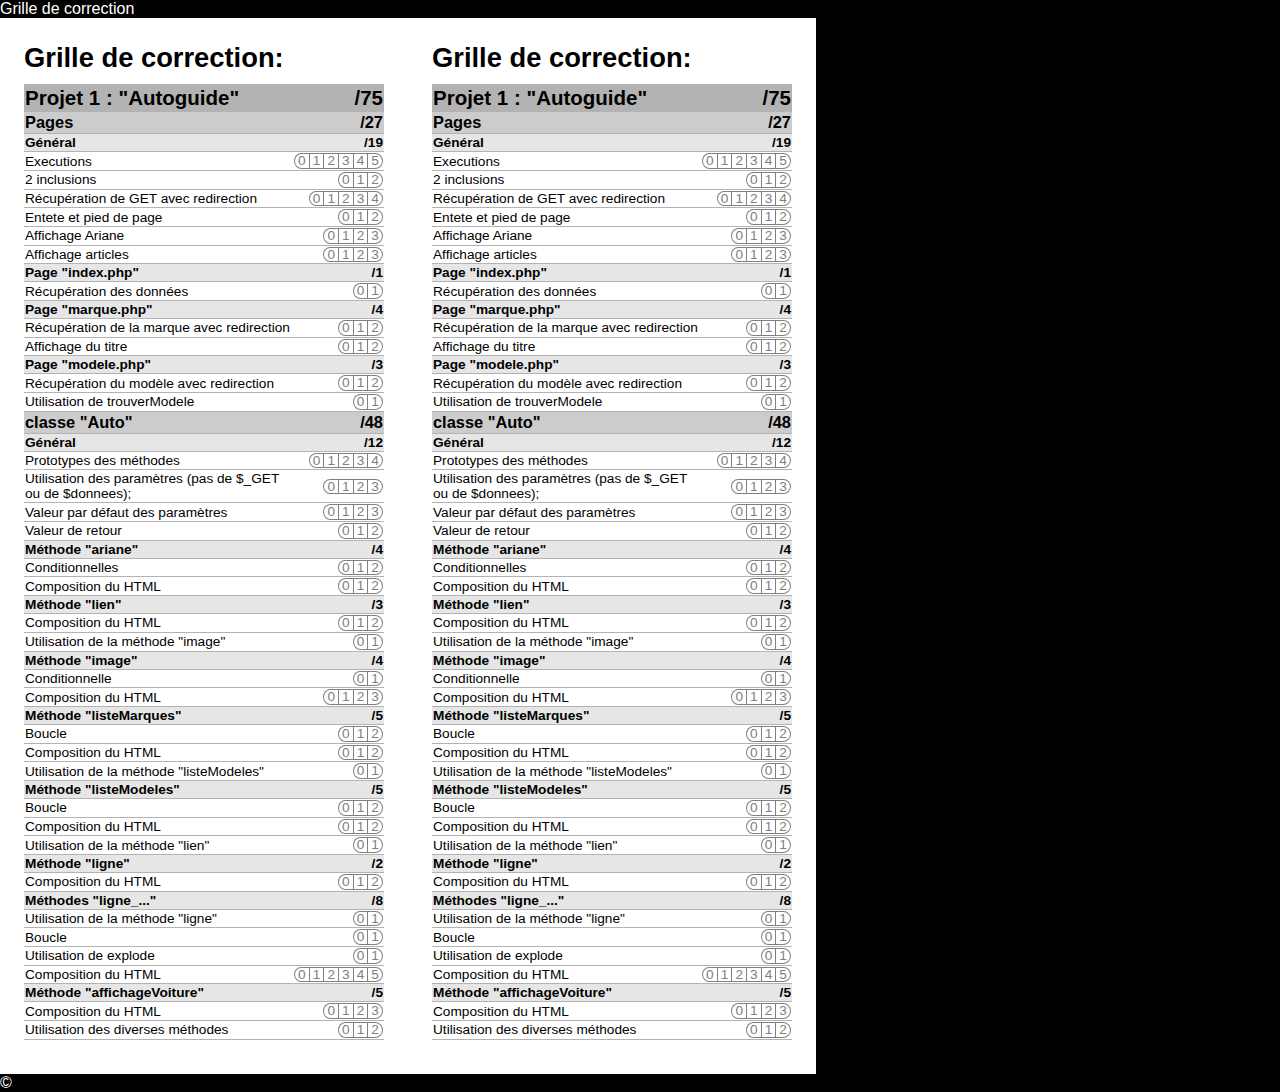
==== grille/index.html @ 1fbd2cea "Grille et modifications mineures" ====
<!DOCTYPE html>
<html lang="fr">

<head>
	<meta charset="UTF-8" />
	<link rel="stylesheet" href="grille.css" />
	<script src="Grille.js"></script>
	<title>Projet 1&nbsp;: "Autoguide" - Grille de correction</title>
</head>

<body>
	<div class="interface">
		<header>Grille de correction</header>
		<footer>&copy;</footer>
		<div class="body">
			<div class="volet">
				<h1>Grille de correction:</h1>

				<div class="grille">
					<h1 data-valeur="">Projet 1&nbsp;: "Autoguide"</h1>
					<h2 data-valeur="">Pages </h2>
					<h3 data-valeur="">Général</h3>
					<div data-valeur="5">Executions</div>
					<div data-valeur="2">2 inclusions</div>
					<div data-valeur="4">Récupération de GET avec redirection</div>
					<div data-valeur="2">Entete et pied de page</div>
					<div data-valeur="3">Affichage Ariane</div>
					<div data-valeur="3">Affichage articles</div>
					<h3 data-valeur="">Page "index.php"</h3>
					<div data-valeur="1">Récupération des données</div>
					<h3 data-valeur="">Page "marque.php"</h3>
					<div data-valeur="2">Récupération de la marque avec redirection</div>
					<div data-valeur="2">Affichage du titre</div>
					<h3 data-valeur="">Page "modele.php"</h3>
					<div data-valeur="2">Récupération du modèle avec redirection</div>
					<div data-valeur="1">Utilisation de trouverModele</div>
					<h2 data-valeur="">classe "Auto"</h2>
					<h3 data-valeur="">Général</h3>
					<div data-valeur="4">Prototypes des méthodes</div>
					<div data-valeur="3">Utilisation des paramètres (pas de $_GET ou de $donnees);</div>
					<div data-valeur="3">Valeur par défaut des paramètres</div>
					<div data-valeur="2">Valeur de retour</div>
					<!--
<h3 data-valeur="">Méthode "titre"</h3>
<div data-valeur="0">Déjà faite</div>
-->
					<!--
<h3 data-valeur="">Méthode "trouverModele"</h3>
<div data-valeur="0">Faite en classe</div>
-->
					<h3 data-valeur="">Méthode "ariane"</h3>
					<div data-valeur="2">Conditionnelles</div>
					<div data-valeur="2">Composition du HTML</div>
					<h3 data-valeur="">Méthode "lien"</h3>
					<div data-valeur="2">Composition du HTML</div>
					<div data-valeur="1">Utilisation de la méthode "image"</div>
					<h3 data-valeur="">Méthode "image"</h3>
					<div data-valeur="1">Conditionnelle</div>
					<div data-valeur="3">Composition du HTML</div>
					<h3 data-valeur="">Méthode "listeMarques"</h3>
					<div data-valeur="2">Boucle</div>
					<div data-valeur="2">Composition du HTML</div>
					<div data-valeur="1">Utilisation de la méthode "listeModeles"</div>
					<h3 data-valeur="">Méthode "listeModeles"</h3>
					<div data-valeur="2">Boucle</div>
					<div data-valeur="2">Composition du HTML</div>
					<div data-valeur="1">Utilisation de la méthode "lien"</div>
					<h3 data-valeur="">Méthode "ligne"</h3>
					<div data-valeur="2">Composition du HTML</div>
					<h3 data-valeur="">Méthodes "ligne_..."</h3>
					<div data-valeur="1">Utilisation de la méthode "ligne"</div>
					<div data-valeur="1">Boucle</div>
					<div data-valeur="1">Utilisation de explode</div>
					<div data-valeur="5">Composition du HTML</div>
					<h3 data-valeur="">Méthode "affichageVoiture"</h3>
					<div data-valeur="3">Composition du HTML</div>
					<div data-valeur="2">Utilisation des diverses méthodes</div>
				</div>
			</div>
		</div>
	</div>
</body>

</html>
---- grille/grille.css ----
/* Generated by less 2.5.1 */
html {
  height: 100%;
}
body {
  height: 100%;
  margin: 0;
  font-family: arial narrow, arial;
}
div.interface {
  min-height: 100%;
  display: flex;
  flex-direction: column;
}
div.interface > header {
  background-color: black;
  color: white;
}
div.interface > footer {
  background-color: black;
  color: white;
  order: 1000;
}
div.body {
  display: flex;
}
div.volet {
  display: grid;
  background-color: white;
  width: 4.25in;
  height: 11in;
  box-sizing: border-box;
  padding: .25in;
  font-size: 10.25pt;
}
div.volet h1 {
  margin: 0;
}
div.volet table {
  border-collapse: collapse;
  width: 100%;
}
div.volet th,
div.volet td {
  border: 1px solid #b3b3b3;
  border-style: solid none;
  text-align: left;
  font-weight: inherit;
}
div.volet th *,
div.volet td * {
  font: inherit;
  margin: 0;
}
div.volet td.compile {
  text-align: right;
}
div.volet td[data-valeur] {
  text-align: right;
}
div.volet td[data-valeur]::after {
  content: "/" attr(data-valeur);
}
div.volet tr.h1,
div.volet tr.h2,
div.volet tr.h3 {
  font-weight: bold;
}
div.volet tr.h1 {
  background-color: #b3b3b3;
  font-size: 1.5em;
}
div.volet tr.h2 {
  background-color: #cccccc;
  font-size: 1.2em;
}
div.volet tr.h3 {
  background-color: #e6e6e6;
  font-size: 1em;
}
div.volet .cochesValeur {
  display: flex;
  width: 100%;
  justify-content: flex-end;
  line-height: 1em;
}
div.volet .cochesValeur > * {
  display: flex;
  align-items: center;
  justify-content: center;
  text-align: center;
  font-size: 1em;
  color: #808080;
  border: 1px solid;
  flex: 0 0 1em;
  border-right-width: 0;
}
div.volet .cochesValeur > *:first-child {
  border-bottom-left-radius: 100%;
  border-top-left-radius: 100%;
}
div.volet .cochesValeur > *:last-child {
  border-bottom-right-radius: 100%;
  border-top-right-radius: 100%;
  border-right-width: 1px;
}
.centrer {
  display: flex;
  align-items: center;
  justify-content: center;
  text-align: center;
}
@media screen {
  body {
    background-color: black;
  }
}
@media print {
  div.interface header,
  div.interface footer {
    display: none;
  }
}
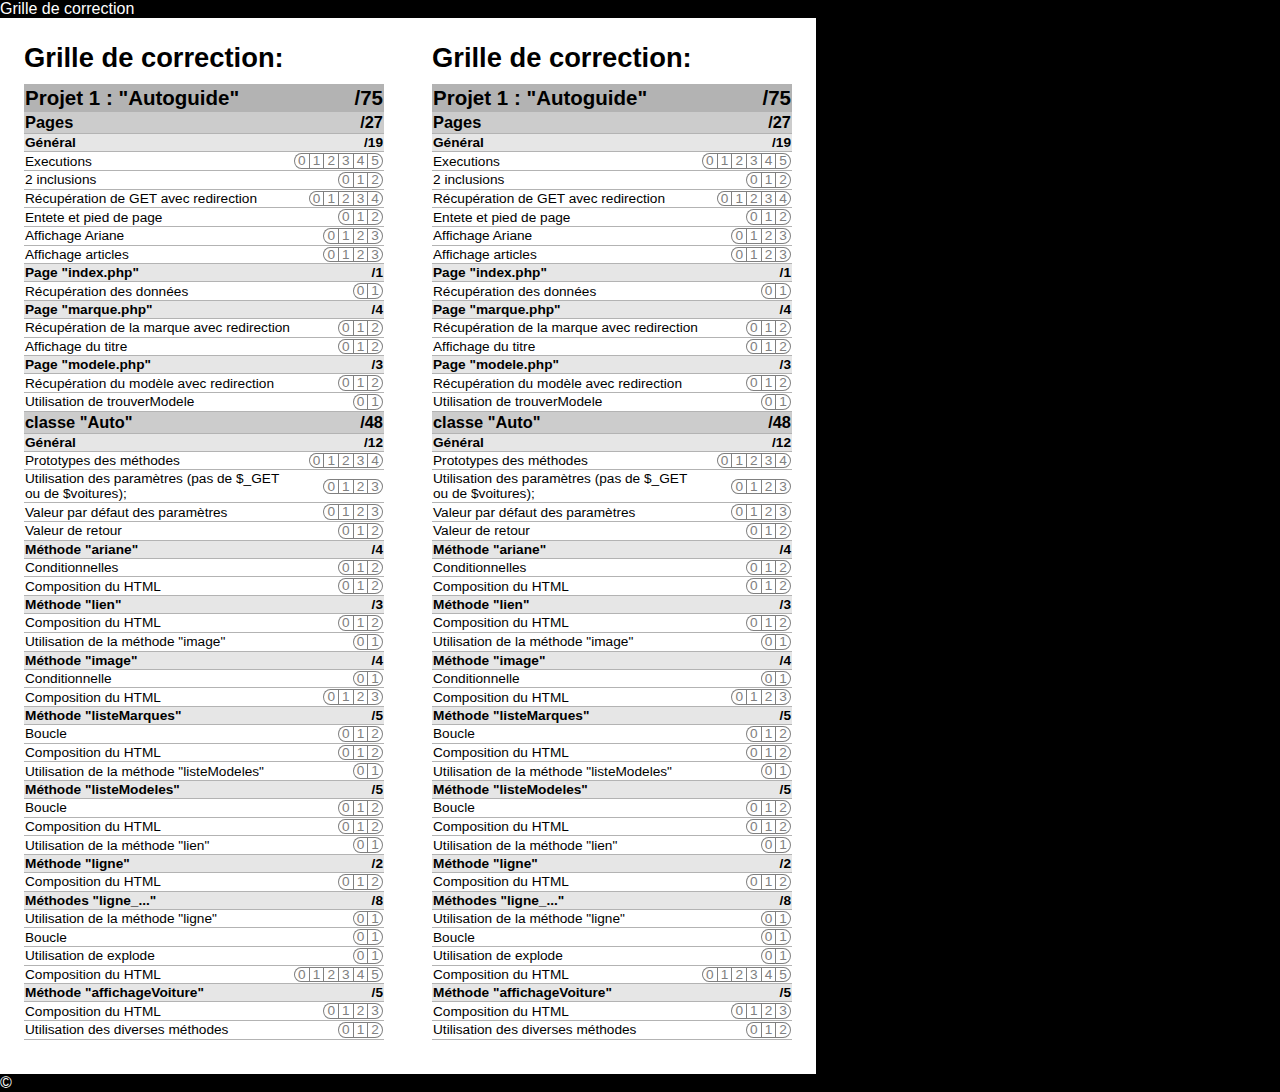
==== commit 9e58fe75: "Ajustement du readme et ajout de tests.php" ====
--- a/grille/index.html
+++ b/grille/index.html
@@ -37,7 +37,7 @@
 					<h2 data-valeur="">classe "Auto"</h2>
 					<h3 data-valeur="">Général</h3>
 					<div data-valeur="4">Prototypes des méthodes</div>
-					<div data-valeur="3">Utilisation des paramètres (pas de $_GET ou de $donnees);</div>
+					<div data-valeur="3">Utilisation des paramètres (pas de $_GET ou de $voitures);</div>
 					<div data-valeur="3">Valeur par défaut des paramètres</div>
 					<div data-valeur="2">Valeur de retour</div>
 					<!--
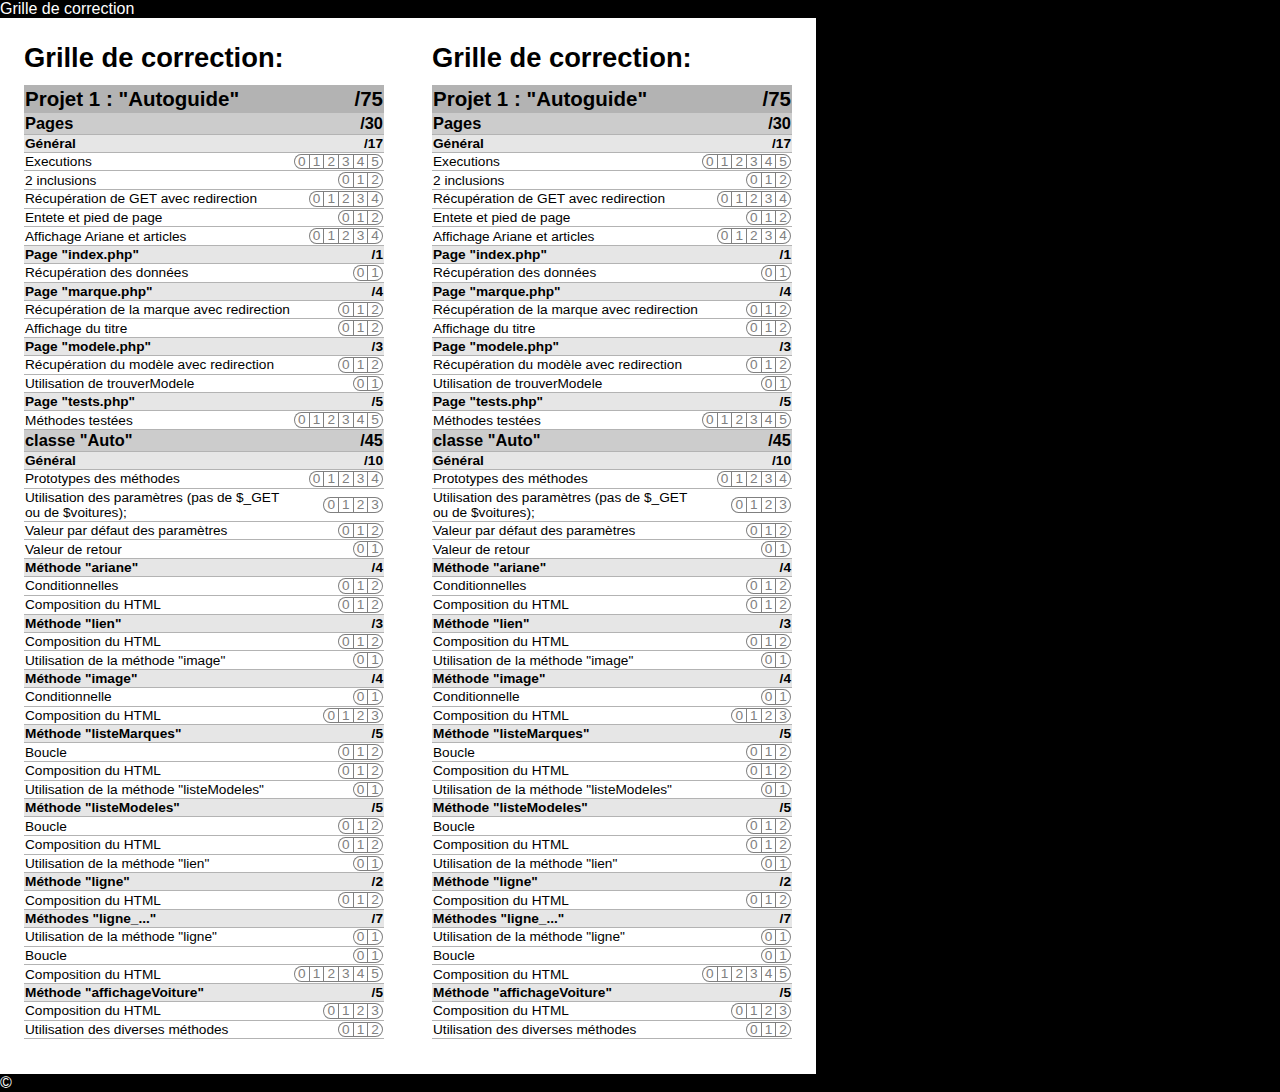
==== commit b437a518: "Ajustement de la grille de correction" ====
--- a/grille/index.html
+++ b/grille/index.html
@@ -10,12 +10,11 @@
 
 <body>
 	<div class="interface">
-		<header>Grille de correction</header>
+		<header><div>Grille de correction</div></header>
 		<footer>&copy;</footer>
 		<div class="body">
 			<div class="volet">
 				<h1>Grille de correction:</h1>
-
 				<div class="grille">
 					<h1 data-valeur="">Projet 1&nbsp;: "Autoguide"</h1>
 					<h2 data-valeur="">Pages </h2>
@@ -24,8 +23,7 @@
 					<div data-valeur="2">2 inclusions</div>
 					<div data-valeur="4">Récupération de GET avec redirection</div>
 					<div data-valeur="2">Entete et pied de page</div>
-					<div data-valeur="3">Affichage Ariane</div>
-					<div data-valeur="3">Affichage articles</div>
+					<div data-valeur="4">Affichage Ariane et articles</div>
 					<h3 data-valeur="">Page "index.php"</h3>
 					<div data-valeur="1">Récupération des données</div>
 					<h3 data-valeur="">Page "marque.php"</h3>
@@ -34,12 +32,14 @@
 					<h3 data-valeur="">Page "modele.php"</h3>
 					<div data-valeur="2">Récupération du modèle avec redirection</div>
 					<div data-valeur="1">Utilisation de trouverModele</div>
+					<h3 data-valeur="">Page "tests.php"</h3>
+					<div data-valeur="5">Méthodes testées</div>
 					<h2 data-valeur="">classe "Auto"</h2>
 					<h3 data-valeur="">Général</h3>
 					<div data-valeur="4">Prototypes des méthodes</div>
 					<div data-valeur="3">Utilisation des paramètres (pas de $_GET ou de $voitures);</div>
-					<div data-valeur="3">Valeur par défaut des paramètres</div>
-					<div data-valeur="2">Valeur de retour</div>
+					<div data-valeur="2">Valeur par défaut des paramètres</div>
+					<div data-valeur="1">Valeur de retour</div>
 					<!--
 <h3 data-valeur="">Méthode "titre"</h3>
 <div data-valeur="0">Déjà faite</div>
@@ -70,7 +70,6 @@
 					<h3 data-valeur="">Méthodes "ligne_..."</h3>
 					<div data-valeur="1">Utilisation de la méthode "ligne"</div>
 					<div data-valeur="1">Boucle</div>
-					<div data-valeur="1">Utilisation de explode</div>
 					<div data-valeur="5">Composition du HTML</div>
 					<h3 data-valeur="">Méthode "affichageVoiture"</h3>
 					<div data-valeur="3">Composition du HTML</div>
